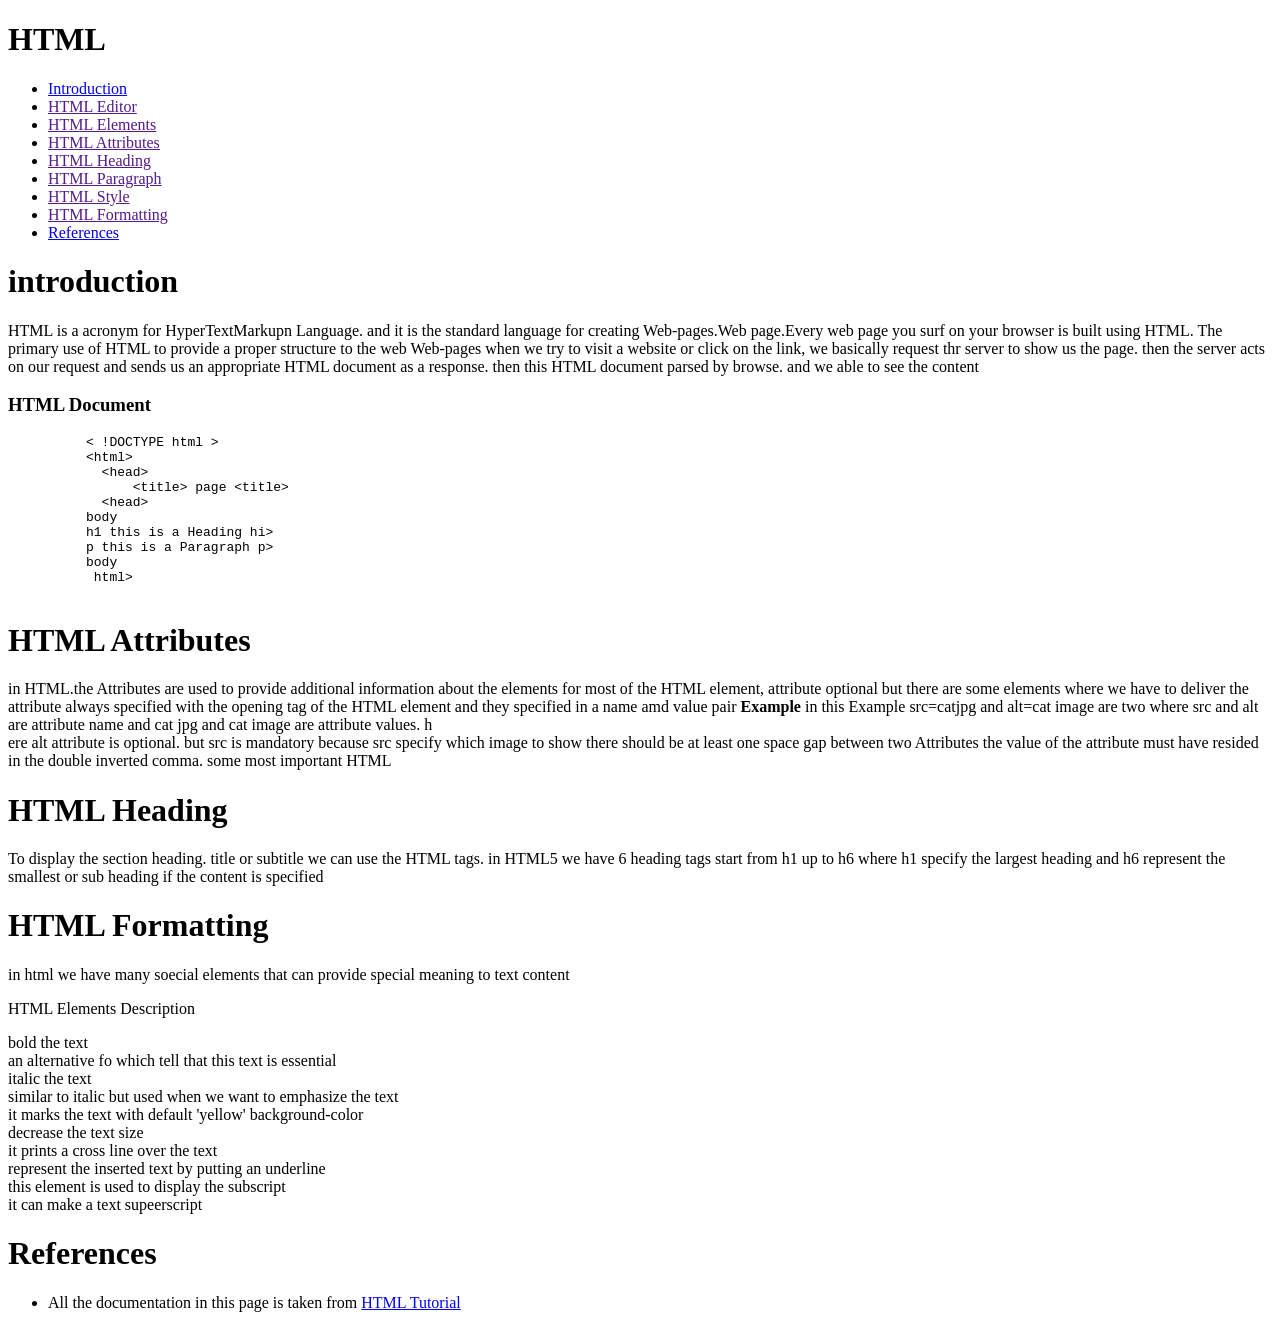
==== index.html @ 9c461f1e "rename files" ====
<!DOCTYPE html>
<html>
    <head>
        <link rel="stylesheet" href="./doc2.css">
    </head>
    <body>
        <div id="sidebar">
            <h1>HTML</h1>
            <ul >
                    <li><a href="#introduction">Introduction</a></li>
                    <li><a href="">HTML Editor</a></li>
                    <li><a href="">HTML Elements</a></li>
                    <li><a href="">HTML Attributes</a></li>
                    <li><a href="">HTML Heading</a></li>
                    <li><a href="">HTML Paragraph</a></li>
                    <li><a href="">HTML Style</a></li>
                    <li><a href="">HTML Formatting</a></li>
                    <li><a href="#References">References</a></li>
            </ul>
        </div>
        <div id="docs">
        <h1 id="introduction">introduction</h1>
        <p>
            HTML is a acronym for HyperTextMarkupn Language. and it is the standard language for creating Web-pages.Web page.Every web page you surf on your browser is built using HTML. The primary use of HTML to provide a proper structure to the web
            Web-pages when we try to visit a website or click on the link, we basically request thr server to show us the page. then the server acts on our request and sends us an appropriate HTML document as a response. then this HTML document parsed by browse. and we able to see the content  
        </p>
        <h3>HTML Document</h3>
        <pre>
          &lt; !DOCTYPE html &gt; 
          &lt;html&gt;
            &lt;head&gt;
                &lt;title&gt; page &lt;title&gt;
            &lt;head&gt;
          body
          h1 this is a Heading hi>
          p this is a Paragraph p>
          body
           html>
        </pre>
        <h1 id="html attribute">HTML Attributes</h1>
        <p>
            in HTML.the Attributes are used to provide additional information about the elements for most of the HTML element, attribute  optional but there are some elements where we have to deliver the attribute always  specified with the opening tag of the HTML element and they specified in a name amd value pair <strong>Example </strong>
                in this Example src=catjpg and alt=cat image are two where src and alt are attribute name and cat jpg and cat image are attribute values. h <br>ere alt attribute is optional. but src is mandatory because src specify which image to show there should be at least one space gap between two Attributes the value of the attribute must have resided in the double inverted comma. some most important HTML
                <h1 id="html heading">HTML Heading</h1>
                To display the section heading. title or subtitle we can use the HTML tags. in HTML5 we have 6 heading tags start from h1 up to h6 where h1 specify the largest heading and h6 represent the smallest or sub heading  if the content is specified
        </p>
        <h1 id="html Formatting">HTML Formatting</h1>
        <p>
            in html we have many soecial elements that can provide special meaning to text content
        </p>
        <p> HTML Elements Description </p>
        <p>
            bold the text <br> 
            an alternative fo <h> which tell that this text is essential <br> 
            italic the text <br> 
            similar to italic but used when we want to emphasize the text  <br>
            it marks the text with default 'yellow' background-color  <br>
            decrease the text size <br>
            it prints a cross line over the text <br>
            represent the inserted text by putting an underline<br> 
            this element is used to display the subscript <br>
            it can make a text supeerscript <br>
        </p>
        <h1 id="References" > References</h1><a href="ref" target="_self"></a>
        <ul>
            <li> All the documentation in this page is taken from  <a href="ijoala.com">HTML Tutorial</a></li>
        </ul>
       </div> 


    </body>
</html>
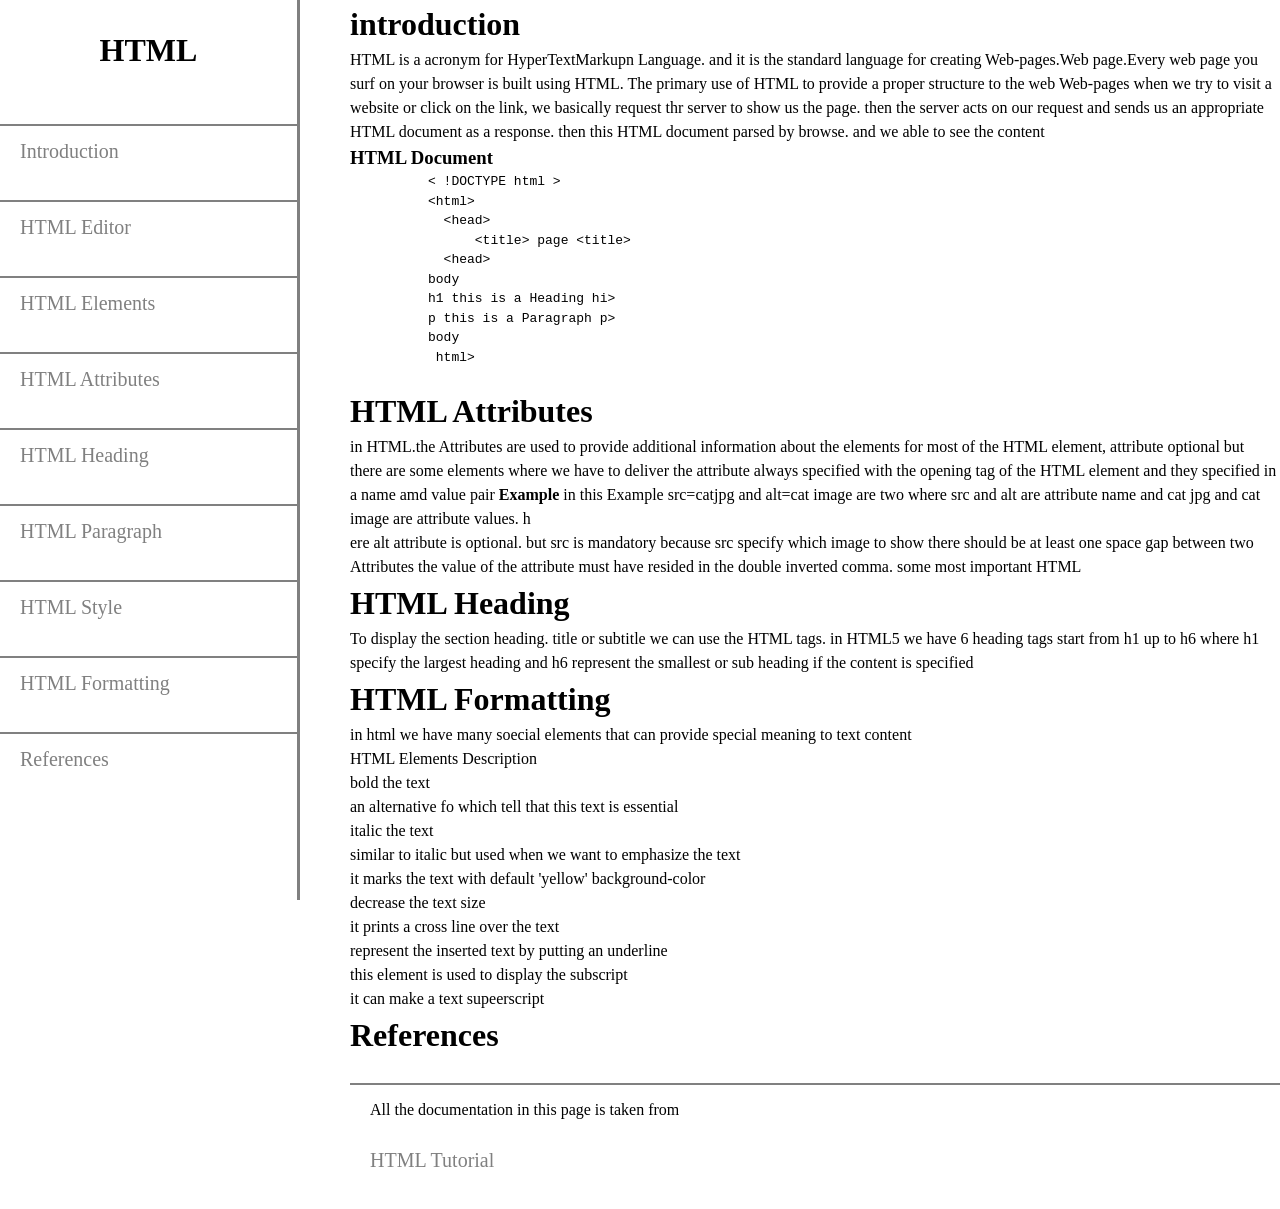
==== commit 21ba914f: "Update index.html" ====
--- a/index.html
+++ b/index.html
@@ -1,7 +1,7 @@
 <!DOCTYPE html>
 <html>
     <head>
-        <link rel="stylesheet" href="./doc2.css">
+        <link rel="stylesheet" href="./index.css">
     </head>
     <body>
         <div id="sidebar">
@@ -69,4 +69,4 @@
 
 
     </body>
-</html>+</html>
--- a/index.css
+++ b/index.css
@@ -0,0 +1,57 @@
+
+* {
+    margin: 0;
+    padding: 0;
+    box-sizing: border-box;
+ }
+#sidebar h1 {
+    text-align: center;
+    line-height: 100px;
+}
+
+body {
+    /* color: grey; */
+    line-height: 1.5;
+}
+
+#sidebar {
+    position: fixed;
+    left: 0;
+    width: 300px;
+    border-right-style: solid;
+    border-right-color: grey;
+    height: 100%;
+}
+
+ul li {
+    border-top-style: solid;
+    border-top-width: 2px;
+    border-top-color: grey;
+    padding-left: 20px;
+    line-height:  50px;
+}
+
+#docs {
+    margin-left: 300px;
+    padding-left: 50px;
+    position: absolute;
+}
+
+ul a {
+    color: grey;
+    text-decoration: none;
+    font-size: 20px;
+    cursor: pointer;
+    display: block;
+}
+
+ul {
+    list-style: none;
+    text-align: left;
+    white-space: pre-line;
+}
+
+pre {
+    display: block;
+
+}
